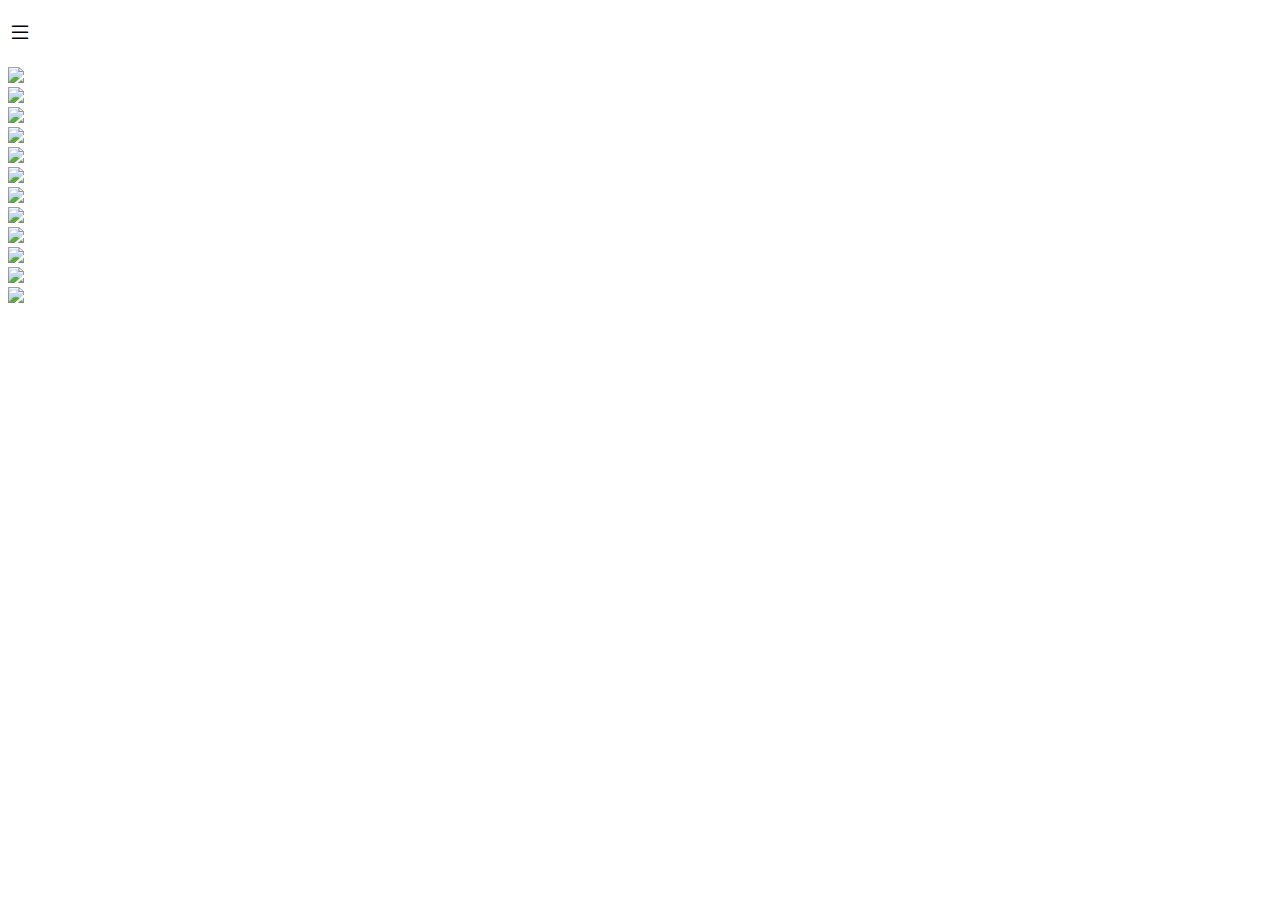
==== src/main/resources/templates/index.html @ 80fe8e83 "index css js" ====
<!DOCTYPE html>
<html lang="ko" xmlns:th="http://www.thymeleaf.org">
<head>
    <meta charset="UTF-8">
    <title>JPA</title>
    <!-- jquery CDN-->
    <script src="https://code.jquery.com/jquery-3.7.1.js" integrity="sha256-eKhayi8LEQwp4NKxN+CfCh+3qOVUtJn3QNZ0TciWLP4=" crossorigin="anonymous"></script>
    <!--부트 스트랩 CDN-->
    <link rel="stylesheet" href="https://cdn.jsdelivr.net/npm/bootstrap-icons@1.10.3/font/bootstrap-icons.css">

    <link rel="stylesheet" href="/css/init.css">
    <script src="/js/park.js"></script>

</head>
<body>

    <div id="wrap">
        <h2 id="menuIcon"><i class="bi bi-list"></i></h2>
        <th:block th:replace="header :: top"></th:block>
        <div id="main">

            <div id="container">
                <div class="items">
                    <img src="https://loremflickr.com/500/400/animal?random=1">
                </div>
                <div class="items">
                    <img src="https://loremflickr.com/500/400/animal?random=2">
                </div>
                <div class="items">
                    <img src="https://loremflickr.com/500/400/animal?random=3">
                </div>
                <div class="items">
                    <img src="https://loremflickr.com/500/400/animal?random=4">
                </div>
                <div class="items">
                    <img src="https://loremflickr.com/500/400/animal?random=5">
                </div>
                <div class="items">
                    <img src="https://loremflickr.com/500/400/animal?random=6">
                </div>
                <div class="items">
                    <img src="https://loremflickr.com/500/400/animal?random=7">
                </div>
                <div class="items">
                    <img src="https://loremflickr.com/500/400/animal?random=8">
                </div>
                <div class="items">
                    <img src="https://loremflickr.com/500/400/animal?random=9">
                </div>
                <div class="items">
                    <img src="https://loremflickr.com/500/400/animal?random=10">
                </div>
                <div class="items">
                    <img src="https://loremflickr.com/500/400/animal?random=11">
                </div>
                <div class="items">
                    <img src="https://loremflickr.com/500/400/animal?random=12">
                </div>
            </div>

        </div>
    </div>

</body>
</html>
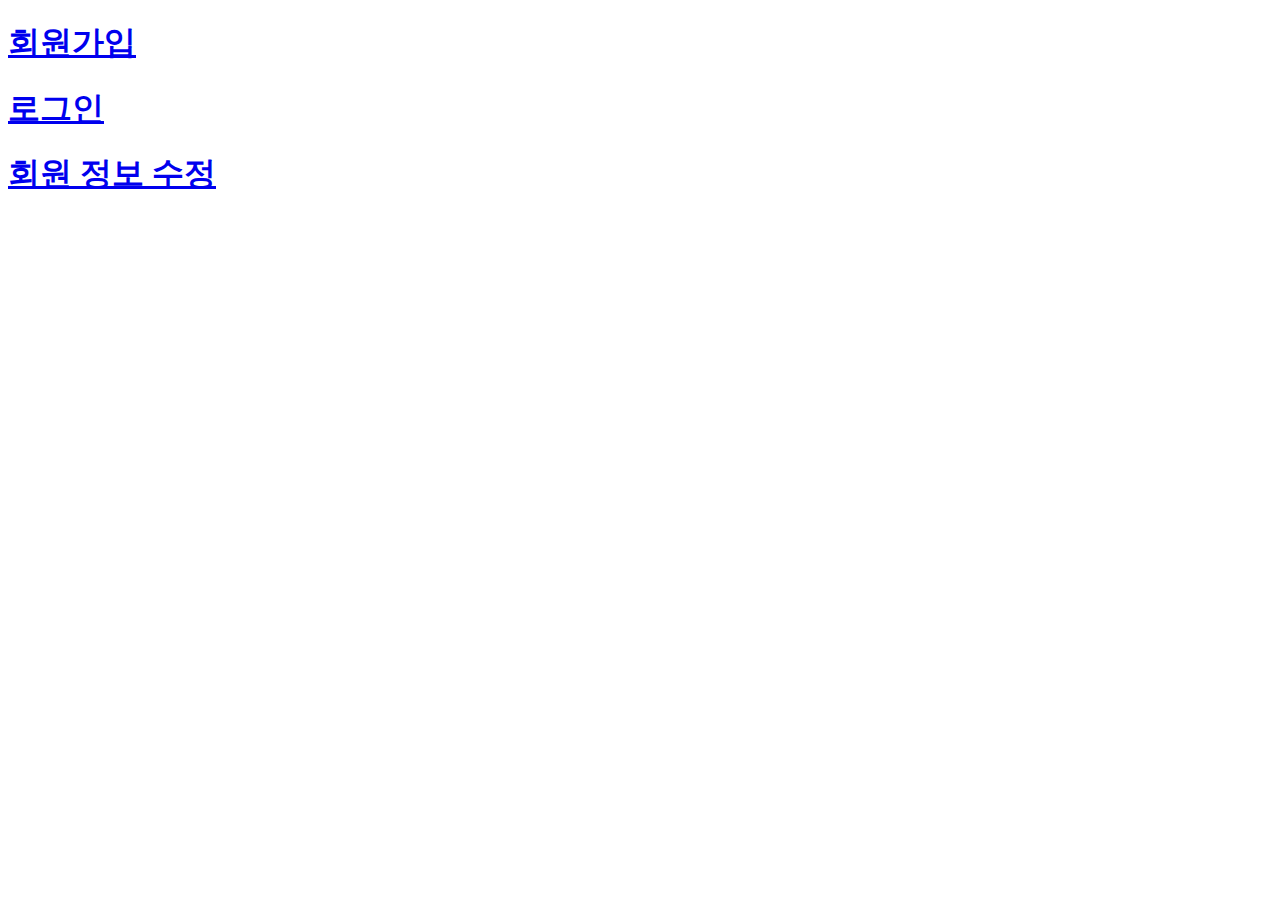
==== commit b8cf05d4: "회원" ====
--- a/src/main/resources/templates/index.html
+++ b/src/main/resources/templates/index.html
@@ -1,65 +1,16 @@
 <!DOCTYPE html>
-<html lang="ko" xmlns:th="http://www.thymeleaf.org">
+<html lang="en">
 <head>
     <meta charset="UTF-8">
-    <title>JPA</title>
-    <!-- jquery CDN-->
-    <script src="https://code.jquery.com/jquery-3.7.1.js" integrity="sha256-eKhayi8LEQwp4NKxN+CfCh+3qOVUtJn3QNZ0TciWLP4=" crossorigin="anonymous"></script>
-    <!--부트 스트랩 CDN-->
-    <link rel="stylesheet" href="https://cdn.jsdelivr.net/npm/bootstrap-icons@1.10.3/font/bootstrap-icons.css">
-
-    <link rel="stylesheet" href="/css/init.css">
-    <script src="/js/park.js"></script>
-
+    <title>Title</title>
 </head>
 <body>
 
-    <div id="wrap">
-        <h2 id="menuIcon"><i class="bi bi-list"></i></h2>
-        <th:block th:replace="header :: top"></th:block>
-        <div id="main">
-
-            <div id="container">
-                <div class="items">
-                    <img src="https://loremflickr.com/500/400/animal?random=1">
-                </div>
-                <div class="items">
-                    <img src="https://loremflickr.com/500/400/animal?random=2">
-                </div>
-                <div class="items">
-                    <img src="https://loremflickr.com/500/400/animal?random=3">
-                </div>
-                <div class="items">
-                    <img src="https://loremflickr.com/500/400/animal?random=4">
-                </div>
-                <div class="items">
-                    <img src="https://loremflickr.com/500/400/animal?random=5">
-                </div>
-                <div class="items">
-                    <img src="https://loremflickr.com/500/400/animal?random=6">
-                </div>
-                <div class="items">
-                    <img src="https://loremflickr.com/500/400/animal?random=7">
-                </div>
-                <div class="items">
-                    <img src="https://loremflickr.com/500/400/animal?random=8">
-                </div>
-                <div class="items">
-                    <img src="https://loremflickr.com/500/400/animal?random=9">
-                </div>
-                <div class="items">
-                    <img src="https://loremflickr.com/500/400/animal?random=10">
-                </div>
-                <div class="items">
-                    <img src="https://loremflickr.com/500/400/animal?random=11">
-                </div>
-                <div class="items">
-                    <img src="https://loremflickr.com/500/400/animal?random=12">
-                </div>
-            </div>
-
-        </div>
-    </div>
+    <h1> <a href="/signUp">회원가입</a>  </h1>
+    <h1> <a href="/signIn">로그인</a>   </h1>
+    <h1 th:if="${session.user !=null}">
+        <a href="/modify">회원 정보 수정</a>
+    </h1>
 
 </body>
 </html>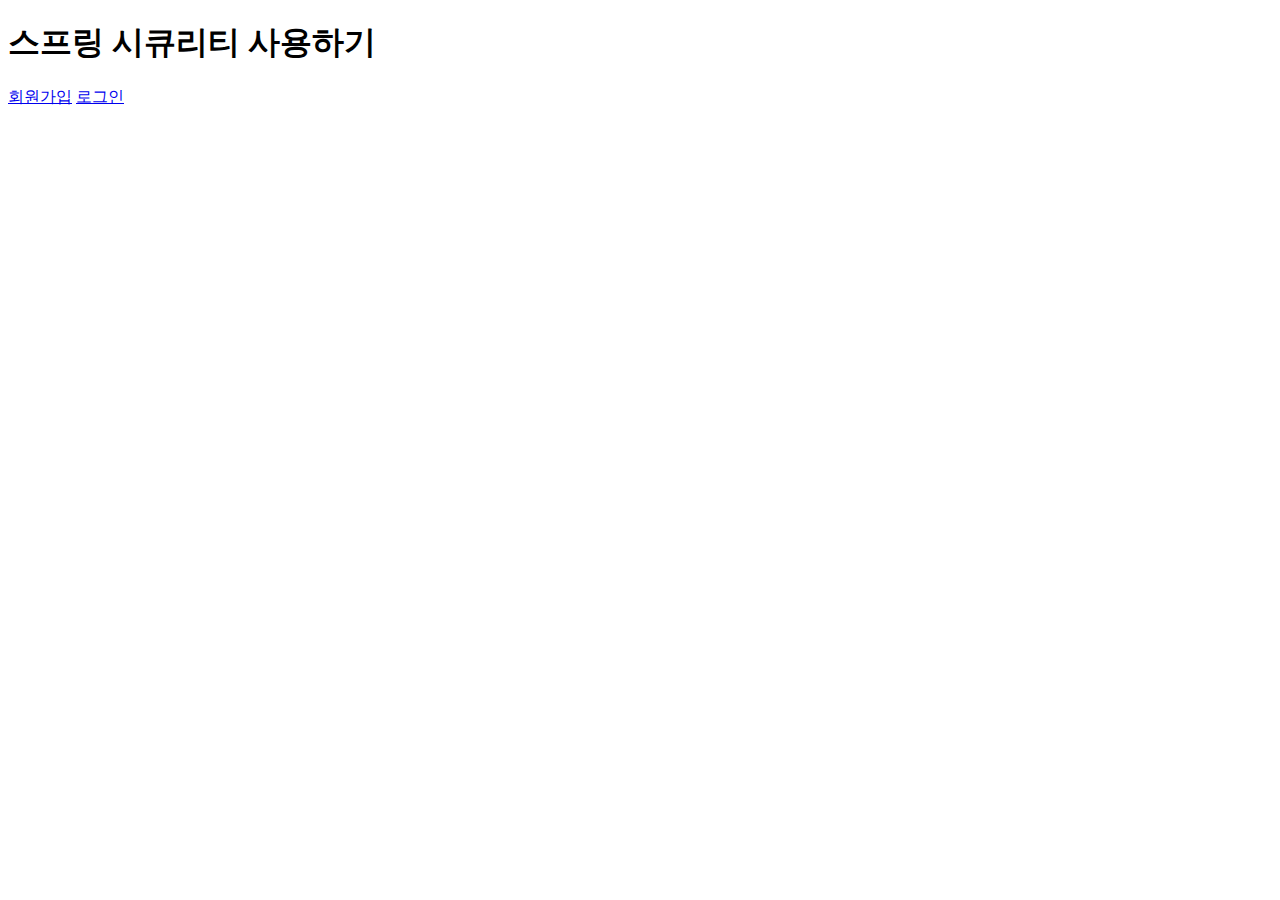
==== commit cf5f56a8: "5" ====
--- a/src/main/resources/templates/index.html
+++ b/src/main/resources/templates/index.html
@@ -1,16 +1,13 @@
 <!DOCTYPE html>
-<html lang="en">
+<html lang="en" xmlns:th="http://www.thymeleaf.org">
 <head>
     <meta charset="UTF-8">
     <title>Title</title>
 </head>
 <body>
+      <h1> 스프링 시큐리티 사용하기</h1>
 
-    <h1> <a href="/signUp">회원가입</a>  </h1>
-    <h1> <a href="/signIn">로그인</a>   </h1>
-    <h1 th:if="${session.user !=null}">
-        <a href="/modify">회원 정보 수정</a>
-    </h1>
-
+      <a href="/signUp">회원가입</a>
+      <a href="/signIn">로그인</a>
 </body>
 </html>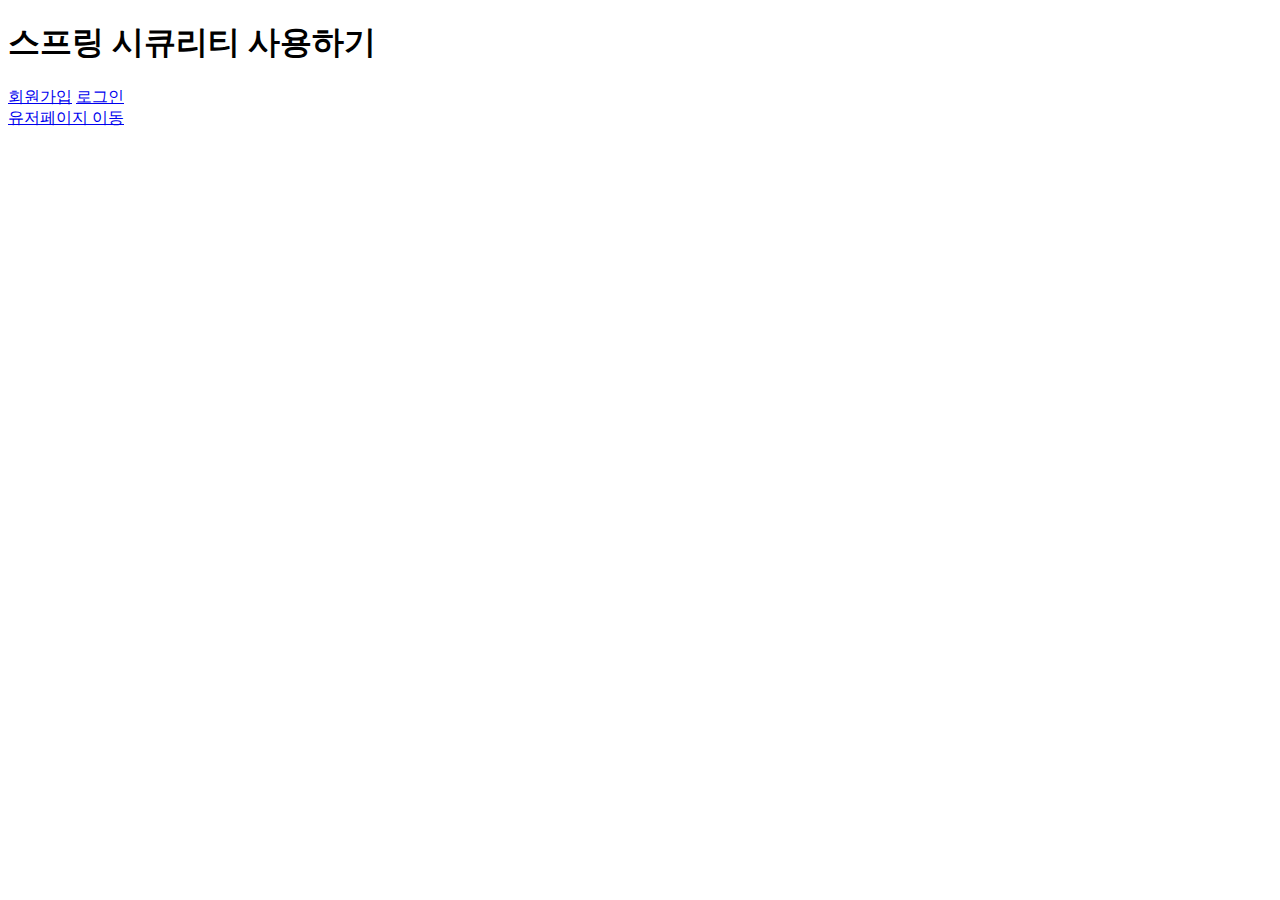
==== commit b7a0eef2: "스프링시큐리티 비밀번호 암호화" ====
--- a/src/main/resources/templates/index.html
+++ b/src/main/resources/templates/index.html
@@ -7,7 +7,16 @@
 <body>
       <h1> 스프링 시큐리티 사용하기</h1>
 
-      <a href="/signUp">회원가입</a>
-      <a href="/signIn">로그인</a>
+          <div th:if="${session.user ==null}">
+              <a href="/signUp">회원가입</a>
+              <a href="/signIn">로그인</a>
+          </div>
+
+        <div th:if="${session.user != null}">
+            <a href="/userHome">유저페이지 이동</a>
+
+        </div>
+
+
 </body>
 </html>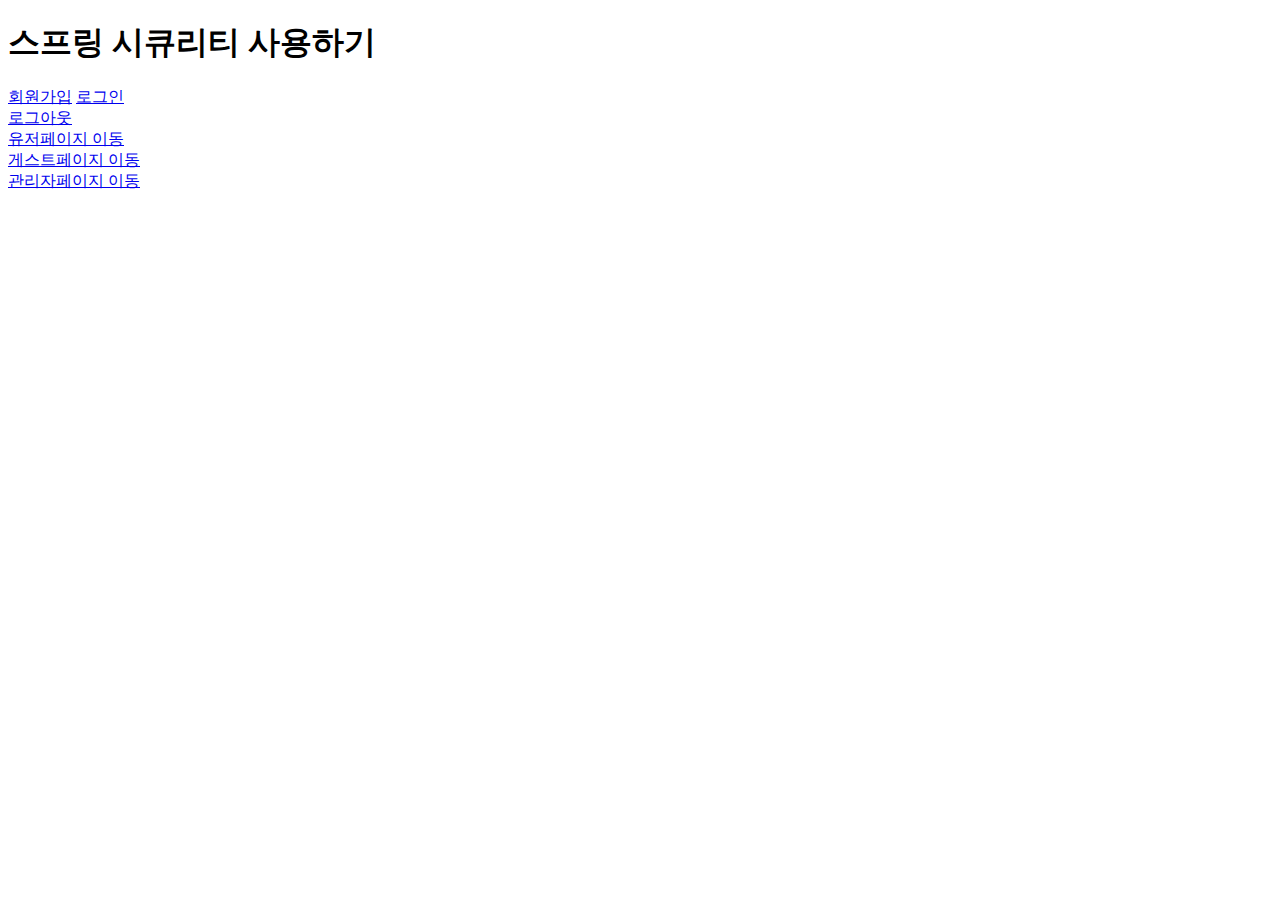
==== commit 9d3f3991: "스프링시큐리티" ====
--- a/src/main/resources/templates/index.html
+++ b/src/main/resources/templates/index.html
@@ -1,22 +1,38 @@
 <!DOCTYPE html>
-<html lang="en" xmlns:th="http://www.thymeleaf.org">
+<html lang="en" xmlns:th="http://www.thymeleaf.org"
+        xmlns:sec="http://www.thymeleaf.org/extras/spring-security">
+
 <head>
     <meta charset="UTF-8">
     <title>Title</title>
+
+    <link rel="stylesheet" href="/css/init.css">
 </head>
 <body>
       <h1> 스프링 시큐리티 사용하기</h1>
-
-          <div th:if="${session.user ==null}">
+<!--
+    isAnonymous() : 인증 받지 않은 사람 - 아무나
+    isAuthenticated() : 인증 받은 사람 - 로그인성공
+-->
+      <div id="anonymous" sec:authorize="isAnonymous()">
               <a href="/signUp">회원가입</a>
               <a href="/signIn">로그인</a>
-          </div>
+      </div>
 
-        <div th:if="${session.user != null}">
+      <div sec:authorize="isAuthenticated()">
+           <a href="/logout">로그아웃</a>
+      </div>
+
+      <div id="user" >
             <a href="/userHome">유저페이지 이동</a>
+      </div>
 
+        <div >
+            <a href="/guestHome">게스트페이지 이동</a>
         </div>
-
+        <div>
+            <a href="/adminHome">관리자페이지 이동</a>
+        </div>
 
 </body>
 </html>